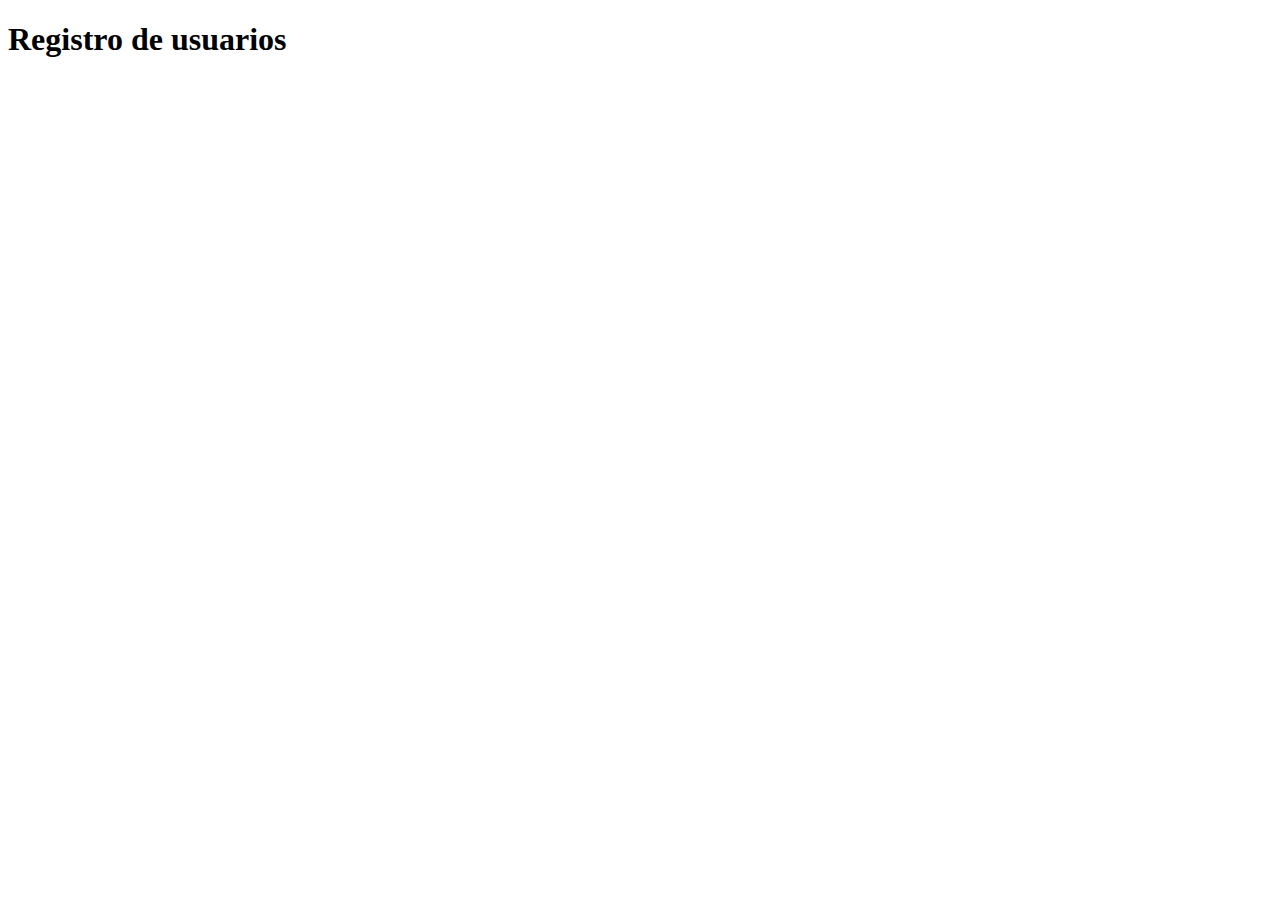
==== register.html @ 8863430a "Creación de archivo registro.html" ====
<!DOCTYPE html>
<html lang="es">
<head>
    <meta charset="UTF-8">
    <meta http-equiv="X-UA-Compatible" content="IE=edge">
    <meta name="viewport" content="width=device-width, initial-scale=1.0">   
    <title>Registro de usuarios</title>
</head>
<body>
  <h1>Registro de usuarios</h1>
</body>
</html>
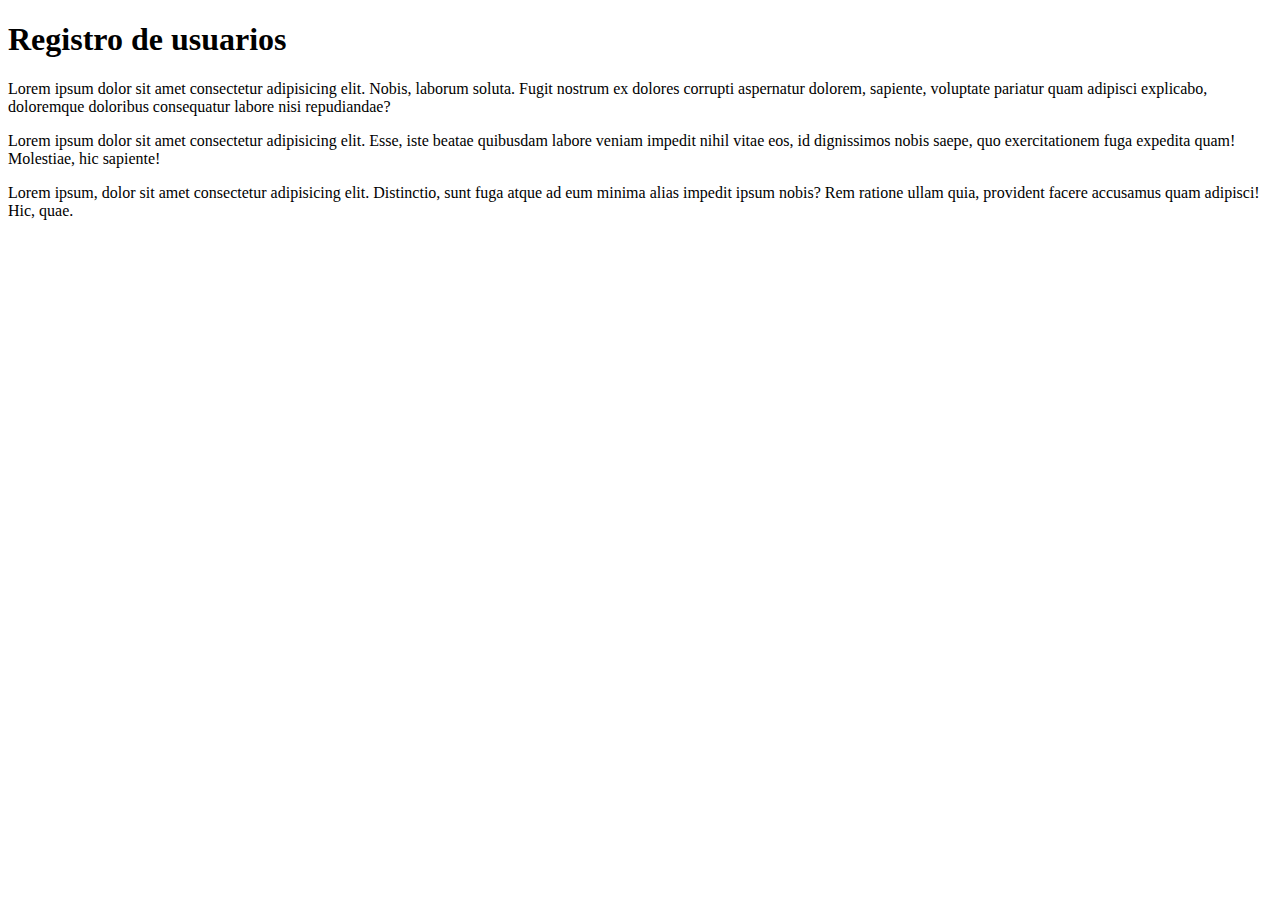
==== commit 71979f71: "Actualización del archivo de registro" ====
--- a/register.html
+++ b/register.html
@@ -8,5 +8,8 @@
 </head>
 <body>
   <h1>Registro de usuarios</h1>
+  <p>Lorem ipsum dolor sit amet consectetur adipisicing elit. Nobis, laborum soluta. Fugit nostrum ex dolores corrupti aspernatur dolorem, sapiente, voluptate pariatur quam adipisci explicabo, doloremque doloribus consequatur labore nisi repudiandae?</p>
+  <p>Lorem ipsum dolor sit amet consectetur adipisicing elit. Esse, iste beatae quibusdam labore veniam impedit nihil vitae eos, id dignissimos nobis saepe, quo exercitationem fuga expedita quam! Molestiae, hic sapiente!</p>
+  <p>Lorem ipsum, dolor sit amet consectetur adipisicing elit. Distinctio, sunt fuga atque ad eum minima alias impedit ipsum nobis? Rem ratione ullam quia, provident facere accusamus quam adipisci! Hic, quae.</p>
 </body>
 </html>
